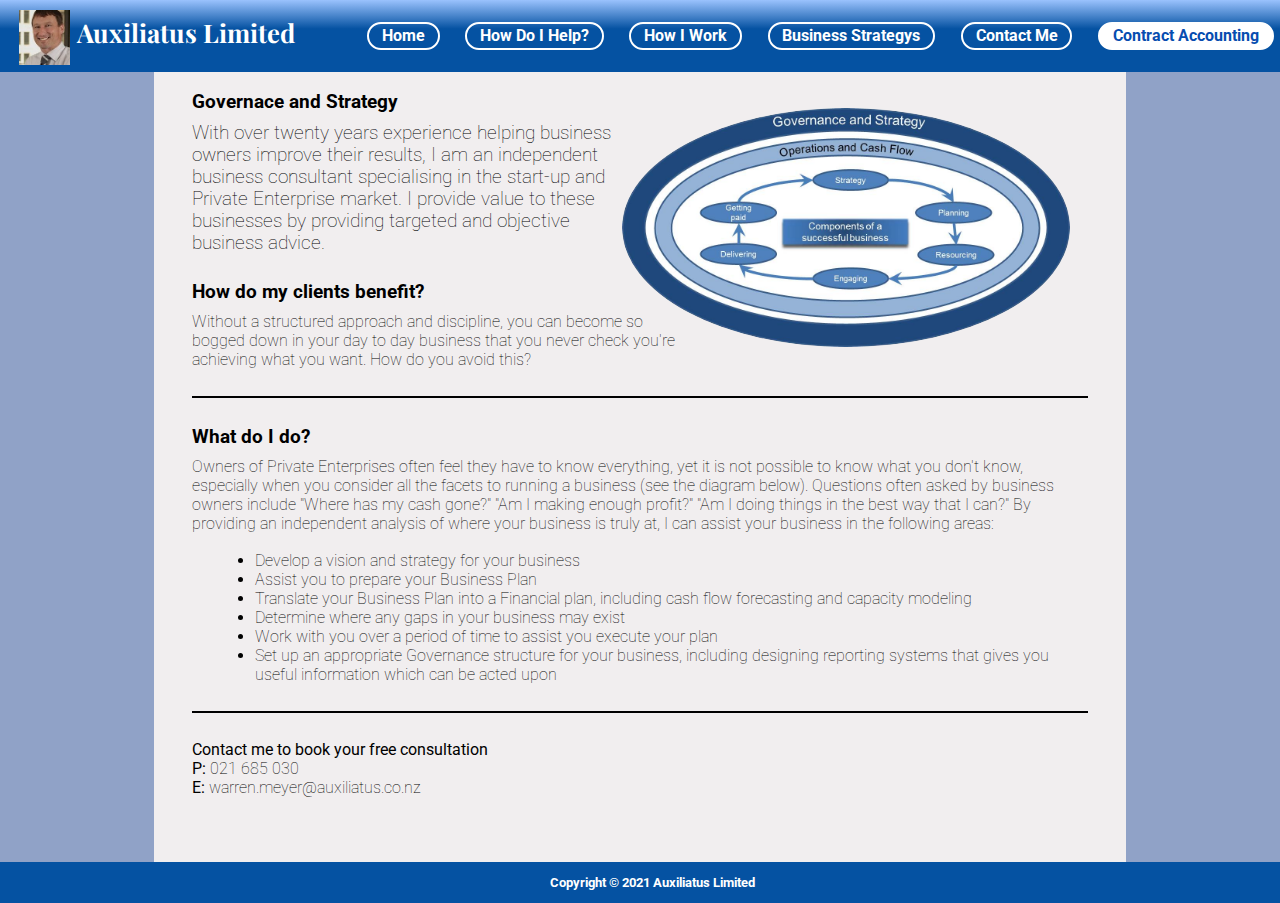
==== contact.html @ 559f355c "First Commit" ====
<!DOCTYPE html>

<html>

<head>
    <title>Auxiliatus Limited</title>
    <link rel="stylesheet" type="text/css" href="style.css">
    <meta language="english">
    <meta charset="UTF-8">
    <meta name="author" content="Alexandria Meyer">
    <link rel="shortcut icon" href="images/favicon2.ico" sizes="16x16" type="image/x-icon">
    <link rel="preconnect" href="https://fonts.googleapis.com">
    <link rel="preconnect" href="https://fonts.gstatic.com" crossorigin>
    <link href="https://fonts.googleapis.com/css2?family=Playfair+Display&family=Roboto:wght@100&display=swap"
        rel="stylesheet">
</head>

<body>
    <div class="header">
        <a href="index.html"><img src="images/title.jpg" class="title_image"></a>
        <h1 class="title_text" style="font-size:2vw;"><a href="index.html">Auxiliatus Limited</a></h1>
        <h2 class="nav_contract" style="font-size:1.25vw;"><a href="contract.html">Contract Accounting</a></h2>
        <h2 class="nav" style="font-size:1.25vw;"><a href="contact.html">Contact Me</a></h2>
        <h2 class="nav" style="font-size:1.25vw;"><a href="strategys.html">Business Strategys</a></h2>
        <h2 class="nav" style="font-size:1.25vw;"><a href="work.html">How I Work</a></h2>
        <h2 class="nav" style="font-size:1.25vw;"><a href="help.html">How Do I Help?</a></h2>
        <h2 class="nav" style="font-size:1.25vw;"><a href="index.html">Home</a></h2>
    </div>
    <div class="content">
        <img src="images/Business_Components.jpg" class="content_image">
        <h3 style="font-size:1.5vw;">Governace and Strategy</h3>
        <h3 class="content_text" style="font-size:1.vw;">With over twenty years experience helping business owners
            improve their results, I am an independent business consultant specialising in the start-up and Private
            Enterprise market. I provide value to these businesses by providing targeted and objective business advice.
        </h3>
        <h3 style="font-size:1.5vw;">How do my clients benefit?</h3>
        <h3 class="content_text" style="font-size:1.25vw;">Without a structured approach and discipline, you can become
            so bogged down in your day to day business that you never check you're achieving what you want. How do you
            avoid this?
        </h3>
        <hr size="2" color="black">
        <h3 style="font-size:1.5vw;">What do I do?</h3>
        <h3 class="content_text" style="font-size:1.25vw;">Owners of Private Enterprises often feel they have to know
            everything, yet it is not possible to know what you don't know, especially when you consider all the facets
            to running a business (see the diagram below).

            Questions often asked by business owners include "Where has my cash gone?" "Am I making enough profit?" "Am
            I doing things in the best way that I can?"

            By providing an independent analysis of where your business is truly at, I can assist your business in the
            following areas:
            <ul>
                <li>Develop a vision and strategy for your business</li>
                <li>Assist you to prepare your Business Plan</li>
                <li>Translate your Business Plan into a Financial plan, including cash flow forecasting and capacity
                    modeling</li>
                <li>Determine where any gaps in your business may exist</li>
                <li>Work with you over a period of time to assist you execute your plan</li>
                <li>Set up an appropriate Governance structure for your business, including designing reporting systems
                    that gives you useful information which can be acted upon</li>
            </ul>
        </h3>
        <hr size="2" color="black">
        <h3 class="content_text" style="font-size:1.25vw;"> <b>Contact me to book your free consultation</b><br> <b>P:
            </b> 021 685 030 <br> <b>E: </b> warren.meyer@auxiliatus.co.nz
        </h3>
    </div>
    <div class="footer">
        <h4 style="font-size:1vw;">Copyright © 2021 Auxiliatus Limited</h4>
    </div>
</body>

</html>
---- style.css ----
html, body, div, span, applet, object, iframe, h1, h2, h3, h4, h5, h6, p, blockquote, pre, a, abbr, acronym, address, big, cite, code, del, dfn, em, font, img, ins, kbd, q, s, samp, small, strike, strong, sub, sup, tt, var, b, u, i, center, dl, dt, dd, ol, ul, li, fieldset, form, label, legend, table, caption, tbody, tfoot, thead, tr, th, td { margin: 0; padding: 0; border: 0; outline: 0; }

body {
    background: #90a2c7;
    background-repeat: no-repeat;
    background-attachment: fixed;
}

.header{
    position: fixed;
    z-index: 5;
    text-align: left;
    width: 100%;
    float: left;
    background-image: linear-gradient(#9AC2FD 0%, #0552A2 40%);
    padding: 0.5%;
}

.title_image {
    float: left;
    margin-top: 0.3%;
    margin-left: 1%;
    margin-right: 0.5%;
    width: 4%;
    height: 4%;
}

.title_text{
    float: left;
    color: white;
    margin-top: 0.7%;
    font-family: 'Playfair Display', serif;
}

a{
    text-decoration: none;
    color: inherit;
}

.nav {
    margin-top: 1.2%;
    float: right;
    margin-right: 2%;
    color: white;
    border-radius: 25px;
    border: 2px solid white;
    padding-top: 0.2%;
    padding-bottom: 0.2%;
    padding-right: 1%;
    padding-left: 1%;
}

.nav_contract {
    margin-top: 1.2%;
    color: #074db0;
    float: right;
    margin-right: 1%;
    border-radius: 25px;
    background: white;
    border: 2px solid white;
    padding-top: 0.2%;
    padding-bottom: 0.2%;
    padding-right: 1%;
    padding-left: 1%;
}

.nav:hover {
    background: white;
    color: #0552A2;
    transition-duration: 0.5s;
}

.nav_contract:hover {
    background: none;
    border: 2px solid white;
    color: white;
    transition-duration: 0.5s;
}

h2 {
    font-family: 'Roboto', sans-serif;
}

h3{
    margin-bottom: 1%;
    color: black;
    font-family: 'Roboto', sans-serif;
}

.content {
    margin: auto;
    padding: 3%;
    padding-top: 7%;
    width: 70%;
    height: auto;
    background-color: #F1EEEF;
}

.content img {
    float: right;
    z-index: 1;
    width: 50%;
    height: 50%;
    margin: 2%;
    border-radius: 50%;
    shape-outside: ellipse();
}

.content_text {
    margin-bottom: 3%;
    font-weight: lighter;
}

hr {
    margin: auto;
    margin-bottom: 3%;
}

ul {
    margin-left: 7%;
    margin-top: 2%;
}

.footer {
    background: #0552A2;
    width: 100%;
    height: auto;
    padding: 1%;
}

h4 {
    color: white;
    text-align: center;
    font-family: 'Roboto', sans-serif;
}
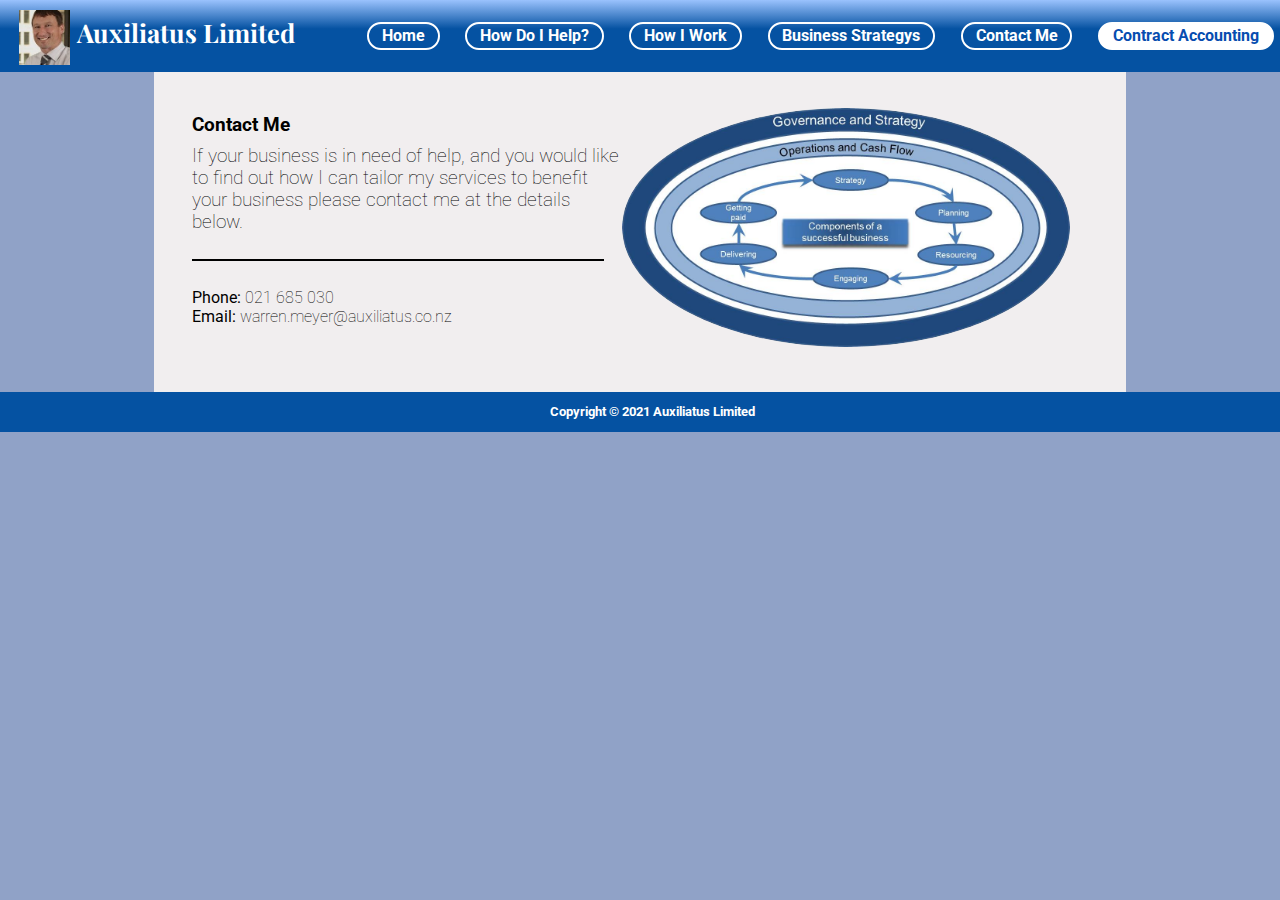
==== commit 5bffdfd4: "Finished" ====
--- a/contact.html
+++ b/contact.html
@@ -28,41 +28,13 @@
     </div>
     <div class="content">
         <img src="images/Business_Components.jpg" class="content_image">
-        <h3 style="font-size:1.5vw;">Governace and Strategy</h3>
-        <h3 class="content_text" style="font-size:1.vw;">With over twenty years experience helping business owners
-            improve their results, I am an independent business consultant specialising in the start-up and Private
-            Enterprise market. I provide value to these businesses by providing targeted and objective business advice.
-        </h3>
-        <h3 style="font-size:1.5vw;">How do my clients benefit?</h3>
-        <h3 class="content_text" style="font-size:1.25vw;">Without a structured approach and discipline, you can become
-            so bogged down in your day to day business that you never check you're achieving what you want. How do you
-            avoid this?
+        <h3 style="font-size:1.5vw;"><br>Contact Me</h3>
+        <h3 class="content_text" style="font-size:1.vw;">If your business is in need of help, and you would like to find
+            out how I can tailor my services to benefit your business please contact me at the details below.
         </h3>
         <hr size="2" color="black">
-        <h3 style="font-size:1.5vw;">What do I do?</h3>
-        <h3 class="content_text" style="font-size:1.25vw;">Owners of Private Enterprises often feel they have to know
-            everything, yet it is not possible to know what you don't know, especially when you consider all the facets
-            to running a business (see the diagram below).
-
-            Questions often asked by business owners include "Where has my cash gone?" "Am I making enough profit?" "Am
-            I doing things in the best way that I can?"
-
-            By providing an independent analysis of where your business is truly at, I can assist your business in the
-            following areas:
-            <ul>
-                <li>Develop a vision and strategy for your business</li>
-                <li>Assist you to prepare your Business Plan</li>
-                <li>Translate your Business Plan into a Financial plan, including cash flow forecasting and capacity
-                    modeling</li>
-                <li>Determine where any gaps in your business may exist</li>
-                <li>Work with you over a period of time to assist you execute your plan</li>
-                <li>Set up an appropriate Governance structure for your business, including designing reporting systems
-                    that gives you useful information which can be acted upon</li>
-            </ul>
-        </h3>
-        <hr size="2" color="black">
-        <h3 class="content_text" style="font-size:1.25vw;"> <b>Contact me to book your free consultation</b><br> <b>P:
-            </b> 021 685 030 <br> <b>E: </b> warren.meyer@auxiliatus.co.nz
+        <h3 class="content_text" style="font-size:1.25vw;"><b>Phone:
+            </b> 021 685 030 <br> <b>Email: </b> warren.meyer@auxiliatus.co.nz
         </h3>
     </div>
     <div class="footer">
--- a/style.css
+++ b/style.css
@@ -17,6 +17,15 @@
 }
 
 .title_image {
+    float: left;
+    margin-top: 0.3%;
+    margin-left: 1%;
+    margin-right: 0.5%;
+    width: 4%;
+    height: 4%;
+}
+
+.title_image2 {
     float: left;
     margin-top: 0.3%;
     margin-left: 1%;
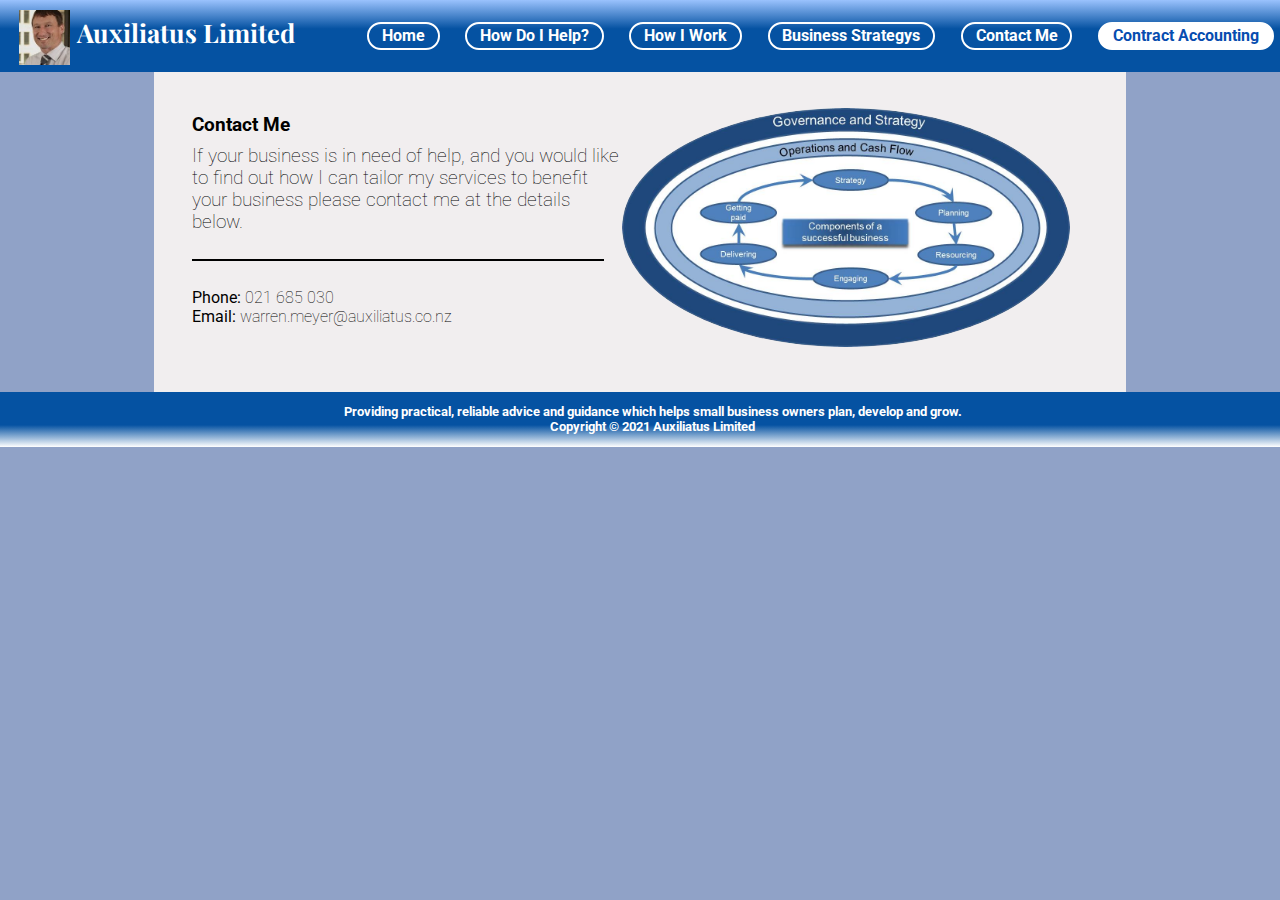
==== commit 60e52a0d: "Finished" ====
--- a/contact.html
+++ b/contact.html
@@ -38,7 +38,7 @@
         </h3>
     </div>
     <div class="footer">
-        <h4 style="font-size:1vw;">Copyright © 2021 Auxiliatus Limited</h4>
+        <h4 style="font-size:1vw;">Providing practical, reliable advice and guidance which helps small business owners plan, develop and grow. <br>Copyright © 2021 Auxiliatus Limited</h4>
     </div>
 </body>
 
--- a/style.css
+++ b/style.css
@@ -131,7 +131,7 @@
 }
 
 .footer {
-    background: #0552A2;
+    background-image: linear-gradient(to top,white 0%, #0552A2 40%);
     width: 100%;
     height: auto;
     padding: 1%;
